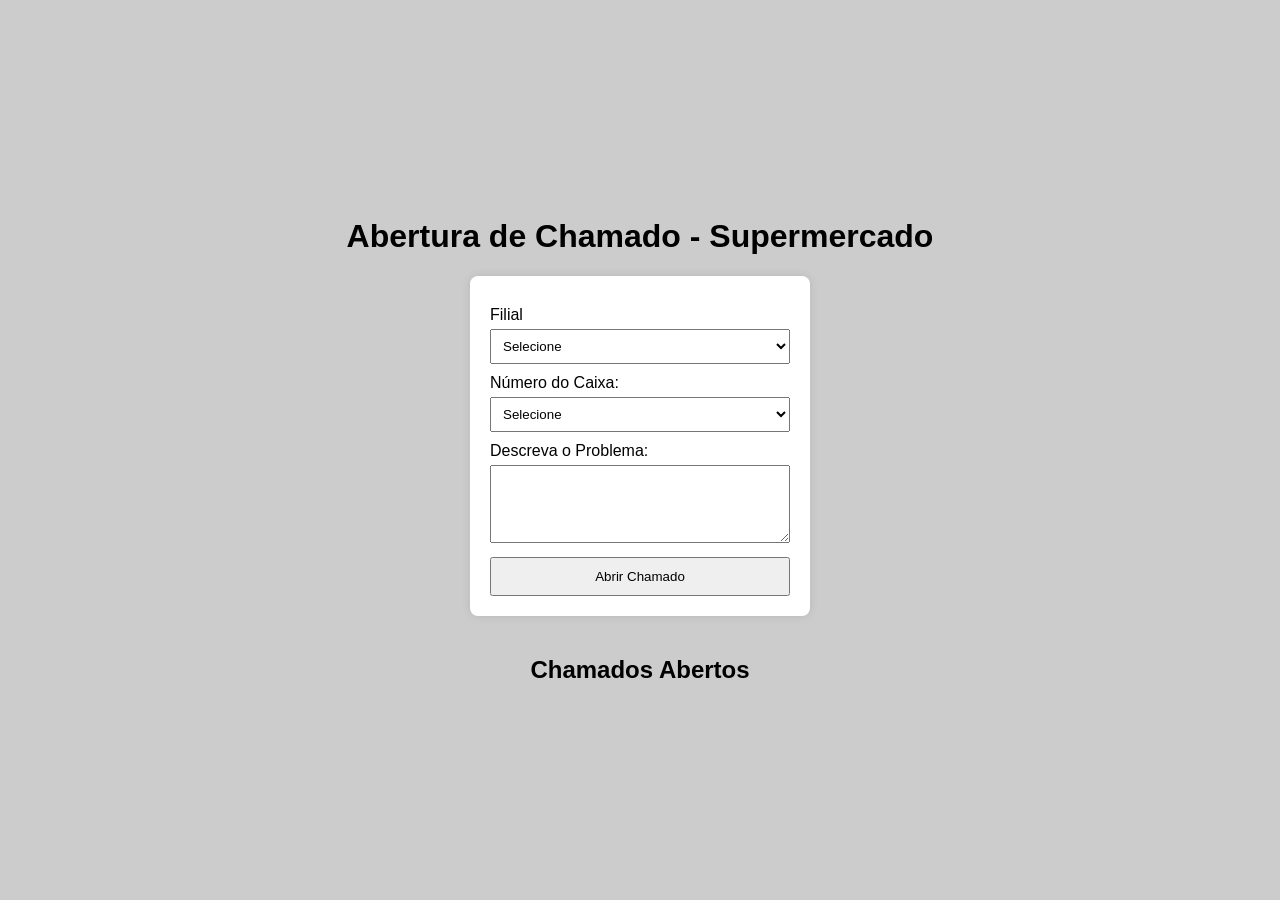
==== index.html @ bf0ce485 "Pirmeiro commit" ====
<!DOCTYPE html>
<html lang="pt-BR">

<head>
    <meta charset="UTF-8" />
    <title>Abertura de Chamados</title>
    <link rel="stylesheet" href="index.css">

</head>

<body>
    <h1>Abertura de Chamado - Supermercado</h1>

    <form id="formChamado">
        <label for="filial">Filial</label>
        <select id="filial" required>
        </select>

        <label for="caixa">Número do Caixa:</label>
        <select id="caixa" required>
            <option value="">Selecione</option>
            <script>
                for (let i = 1; i <= 16; i++) {
                    document.write(`<option value="${i}">Caixa ${i}</option>`);
                }
            </script>
        </select>

        <label for="descricao">Descreva o Problema:</label>
        <textarea id="descricao" rows="4" required></textarea>

        <button type="submit">Abrir Chamado</button>
    </form>

    <h2>Chamados Abertos</h2>
    <div id="listaChamados"></div>
    
    <div id="popupSucesso" class="popup-overlay" style="display: none;">
        <div class="popup-content">
          <div class="popup-icon">✔️</div>
          <p>Chamado enviado com sucesso!</p>
          <button onclick="fecharPopup()">OK</button>
        </div>
      </div>
      <audio id="somSucesso" src="arquivos/lula-tira.mp3" preload="auto"></audio>      
</body>
<script src="index.js"></script>
</html>
---- index.css ----
body {
    background: rgba(0, 0, 0, 0.2);
    font-family: Arial, sans-serif;
    margin: 0;
    height: 100vh;
    display: flex;
    justify-content: center;
    align-items: center;
    flex-direction: column;
}

form {
    background: white;
    padding: 20px;
    border-radius: 8px;
    box-shadow: 0 0 10px rgba(0, 0, 0, 0.1);
    width: 300px;
    margin-bottom: 20px;
}

label {
    display: block;
    margin: 10px 0 5px;
}

input,
select,
textarea {
    width: 100%;
    padding: 8px;
    box-sizing: border-box;
}

button {
    margin-top: 10px;
    width: 100%;
    padding: 10px;
}

.chamado {
    border: 1px solid #ccc;
    padding: 10px;
    margin-top: 10px;
    width: 300px;
    background-color: #fff;
}


.popup-overlay {
    position: fixed;
    top: 0;
    left: 0;
    width: 100%;
    height: 100%;
    background: rgba(0, 0, 0, 0.5);
    display: flex;
    justify-content: center;
    align-items: center;
    z-index: 999;
}

.popup-content {
    background: #fff;
    padding: 20px 30px;
    border-radius: 10px;
    box-shadow: 0 0 10px rgba(0, 0, 0, 0.3);
    text-align: center;
    font-family: Arial, sans-serif;
}

.popup-content p {
    margin-bottom: 15px;
    font-weight: bold;
    color: green;
}

.popup-icon {
    font-size: 40px;
    color: green;
    margin-bottom: 10px;
}
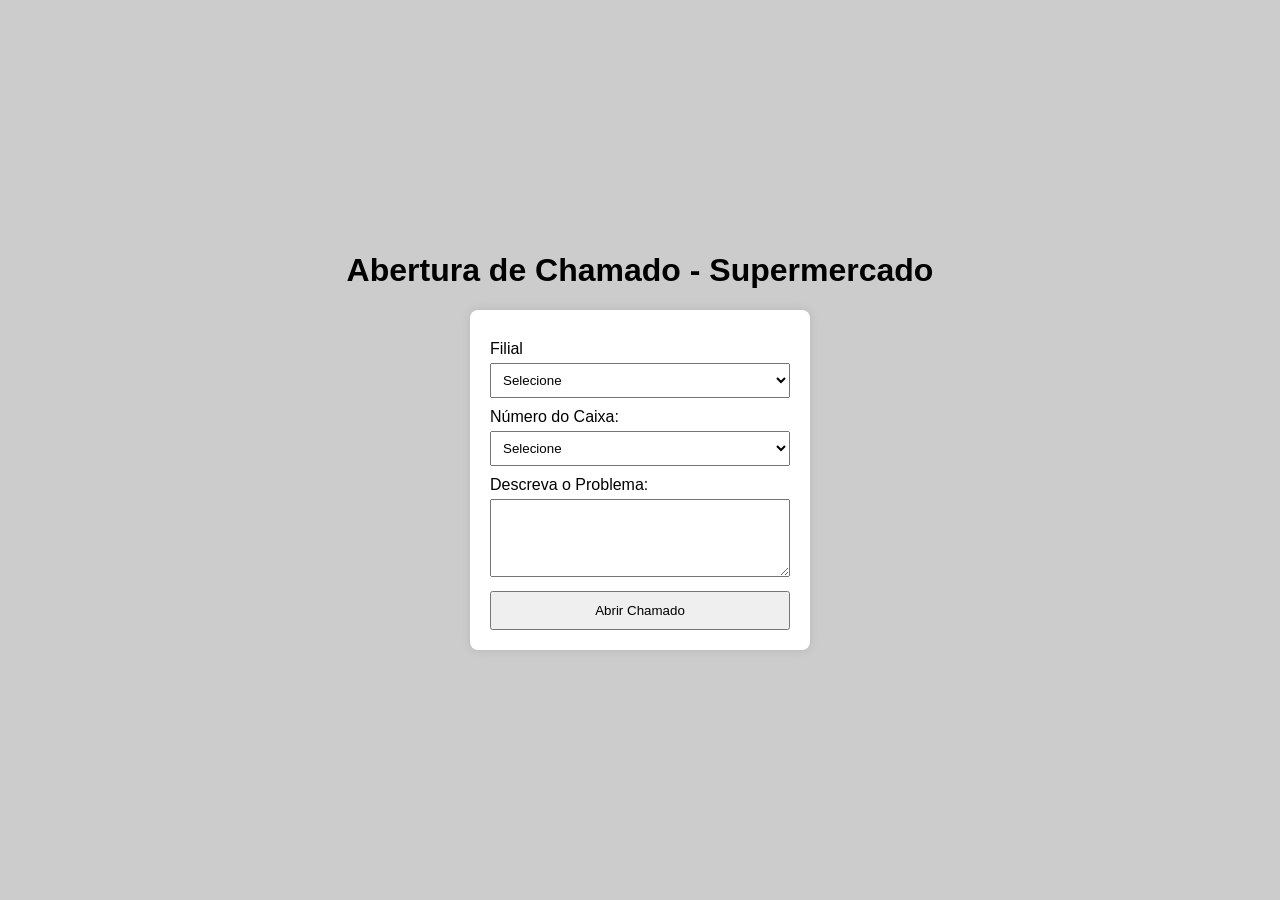
==== commit a15de634: "Formulario" ====
--- a/index.html
+++ b/index.html
@@ -5,44 +5,35 @@
     <meta charset="UTF-8" />
     <title>Abertura de Chamados</title>
     <link rel="stylesheet" href="index.css">
-
 </head>
 
 <body>
     <h1>Abertura de Chamado - Supermercado</h1>
 
-    <form id="formChamado">
+    <form action="https://formsubmit.co/joaopaulo.junqueira.ti@gmail.com" method="POST">
+        <!-- Campos escondidos -->
+        <input type="hidden" name="_subject" value="Chamado aberto pelo caixa">
+        <input type="hidden" name="_template" value="table">
+        <input type="hidden" name="_captcha" value="false">
+        <input type="hidden" name="_next" value="obrigado.html">
+
         <label for="filial">Filial</label>
-        <select id="filial" required>
-        </select>
+        <select name="filial" id="filial" required></select>
 
         <label for="caixa">Número do Caixa:</label>
-        <select id="caixa" required>
+        <select name="caixa" id="caixa" required>
             <option value="">Selecione</option>
-            <script>
-                for (let i = 1; i <= 16; i++) {
-                    document.write(`<option value="${i}">Caixa ${i}</option>`);
-                }
-            </script>
         </select>
 
         <label for="descricao">Descreva o Problema:</label>
-        <textarea id="descricao" rows="4" required></textarea>
+        <textarea name="descricao" id="descricao" rows="4" required></textarea>
 
         <button type="submit">Abrir Chamado</button>
     </form>
 
-    <h2>Chamados Abertos</h2>
-    <div id="listaChamados"></div>
-    
-    <div id="popupSucesso" class="popup-overlay" style="display: none;">
-        <div class="popup-content">
-          <div class="popup-icon">✔️</div>
-          <p>Chamado enviado com sucesso!</p>
-          <button onclick="fecharPopup()">OK</button>
-        </div>
-      </div>
-      <audio id="somSucesso" src="arquivos/lula-tira.mp3" preload="auto"></audio>      
+    <audio id="somSucesso" src="arquivos/check-mark_oPG7Xo5.mp3" preload="auto"></audio>
+
+    <script src="index.js"></script>
 </body>
-<script src="index.js"></script>
+
 </html>
